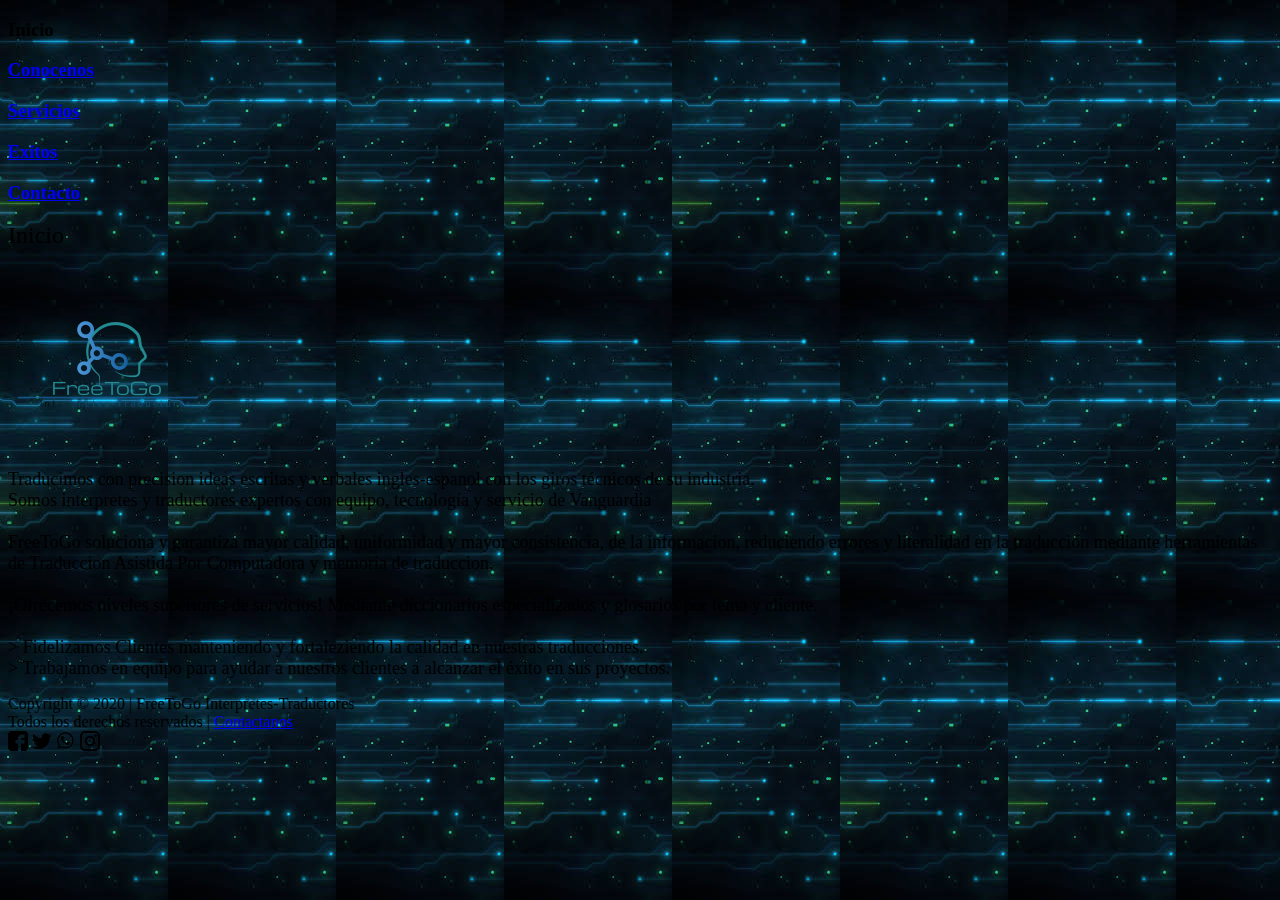
==== index.html @ 0a017666 "primer-commit" ====
<!DOCTYPE html>
<html>
<head>
	<title>FreeToGo - Inicio</title>
	<link rel="stylesheet" type="text/css" href="CSS/estiloinicio.css">
</head>
<body img background="fondo.jpg">
	<div class="main-container">
		<nav>
			<h3>Inicio</h3>	
		</nav>
		<nav>
			<h3><a href="conocenos.html">Conocenos</a></h3>
		</nav>
		<nav>
			<h3><a href="servicios.html">Servicios</a></h3>
		</nav>
		<nav>
			<h3><a href="exitos.html">Exitos</a></h3>
		</nav>
		<nav>
			<h3><a href="contacto.html">Contacto</a></h3>
		</nav>
		<section>
			<p>
				<font size="5">Inicio</font>
			</p>
		</section>
		<section>
			<aside>
				<img src="logo.png">
			</aside>
			<article>
				<font size="4">Traducimos con precision ideas escritas y verbales ingles-espanol con los giros técnicos de su industria. <br>
					Somos interpretes y traductores expertos con equipo, tecnología y servicio de Vanguardia <br><br>
					FreeToGo soluciona y garantiza mayor calidad, uniformidad y mayor consistencia, de la informacion, reduciendo errores y literalidad en la traducción mediante herramientas de Traduccion Asistida Por Computadora y memoria de traduccion. <br><br>
					¡Ofrecemos niveles superiores de servicios! Mediante diccionarios especializados y glosarios por tema y cliente. <br><br>
					> Fidelizamos Clientes manteniendo y fortaleziendo la calidad en nuestras traducciones.<br>
					> Trabajamos en equipo para ayudar a nuestros clientes a alcanzar el éxito en sus proyectos.</font>
			</article>
		</section>
		<footer>
			<p>
				<font size="3" color="#000000">Copyright © 2020 | FreeToGo Interpretes-Traductores <br>
					Todos los derechos reservados | <a href="contacto.html">Contactanos</a>
				</font><br>
				<img src="facebook.png">   <img src="twitter.png">   <img src="whatsapp.png">   <img src="instagram.png">
			</p>
		</footer>
	</div>
</body>
</html>
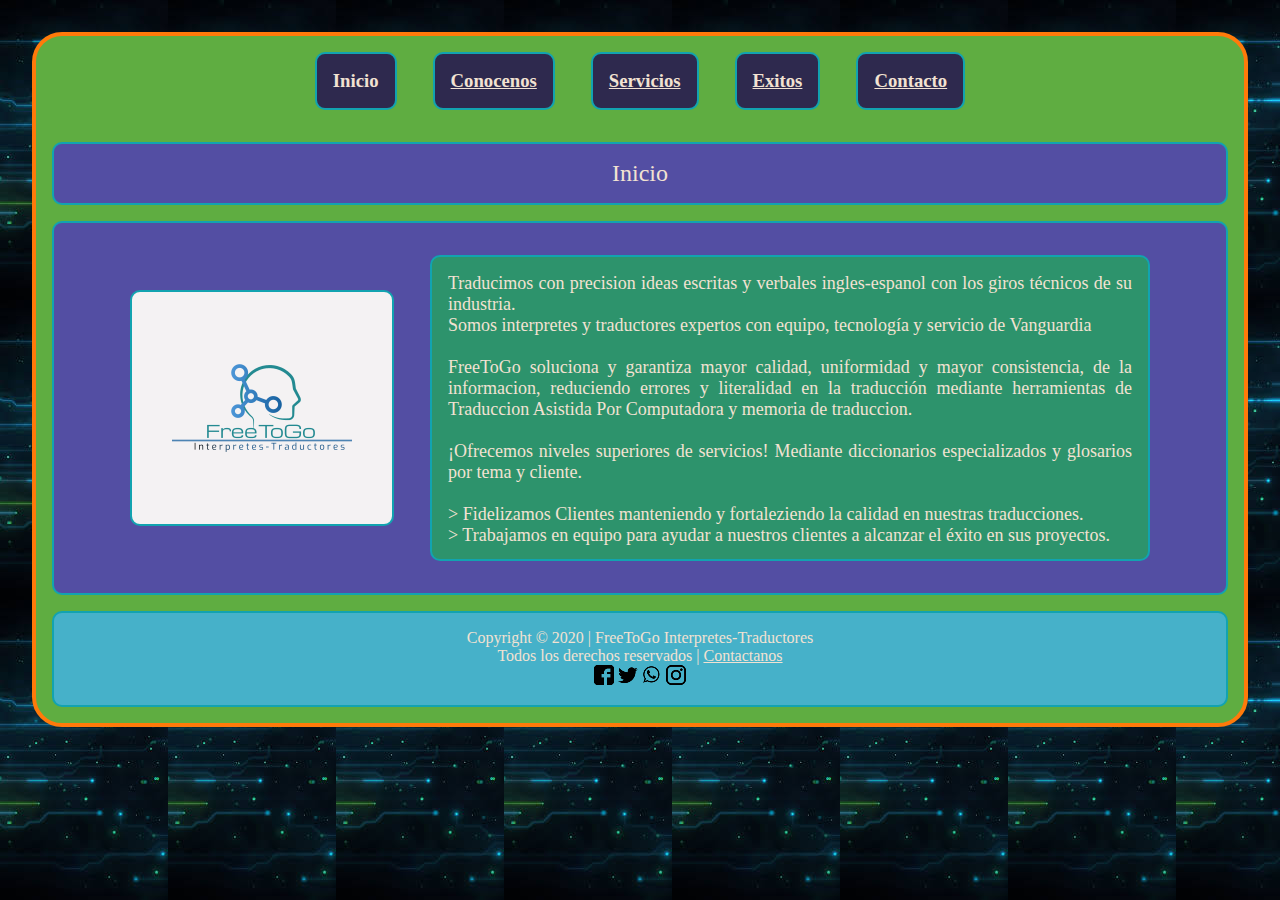
==== commit 34e22e39: "final" ====
--- a/index.html
+++ b/index.html
@@ -2,7 +2,7 @@
 <html>
 <head>
 	<title>FreeToGo - Inicio</title>
-	<link rel="stylesheet" type="text/css" href="CSS/estiloinicio.css">
+	<link rel="stylesheet" type="text/css" href="css/estiloinicio.css">
 </head>
 <body img background="fondo.jpg">
 	<div class="main-container">
--- a/css/estiloinicio.css
+++ b/css/estiloinicio.css
@@ -0,0 +1,55 @@
+*{
+	padding: 0;
+	margin: 0;
+	color: #F2E2D2;
+	text-align: center;
+}
+
+/*html, body{
+	background-color: #50AD61;
+}*/
+
+.main-container{
+	border: 4px solid rgb(255,122,10);
+	border-radius: 30px;
+	margin: 2rem;
+	background-color: #5FAD41;
+	vertical-align: middle;
+}
+
+nav,section,footer,article,aside{
+	border:2px solid rgb(18,163,176);
+	margin: 1rem;
+	border-radius: 10px;
+	padding: 1rem;
+	vertical-align: middle;
+}
+
+article{
+	width: 60%;
+	height: 270px;
+	display: inline-block;
+	text-align: justify;
+	background-color: #2D936C;
+}
+
+aside{
+	width: 20%;
+	height: 200px;
+	display: inline-block;
+	text-align: center;
+	background-color: #F4F2F3;
+}
+
+section{
+	background-color: #534EA3;
+}
+
+nav{
+	display: inline-block;
+	background-color: #2E294E;
+}
+
+footer{
+	background-color: #46B1C9;
+}